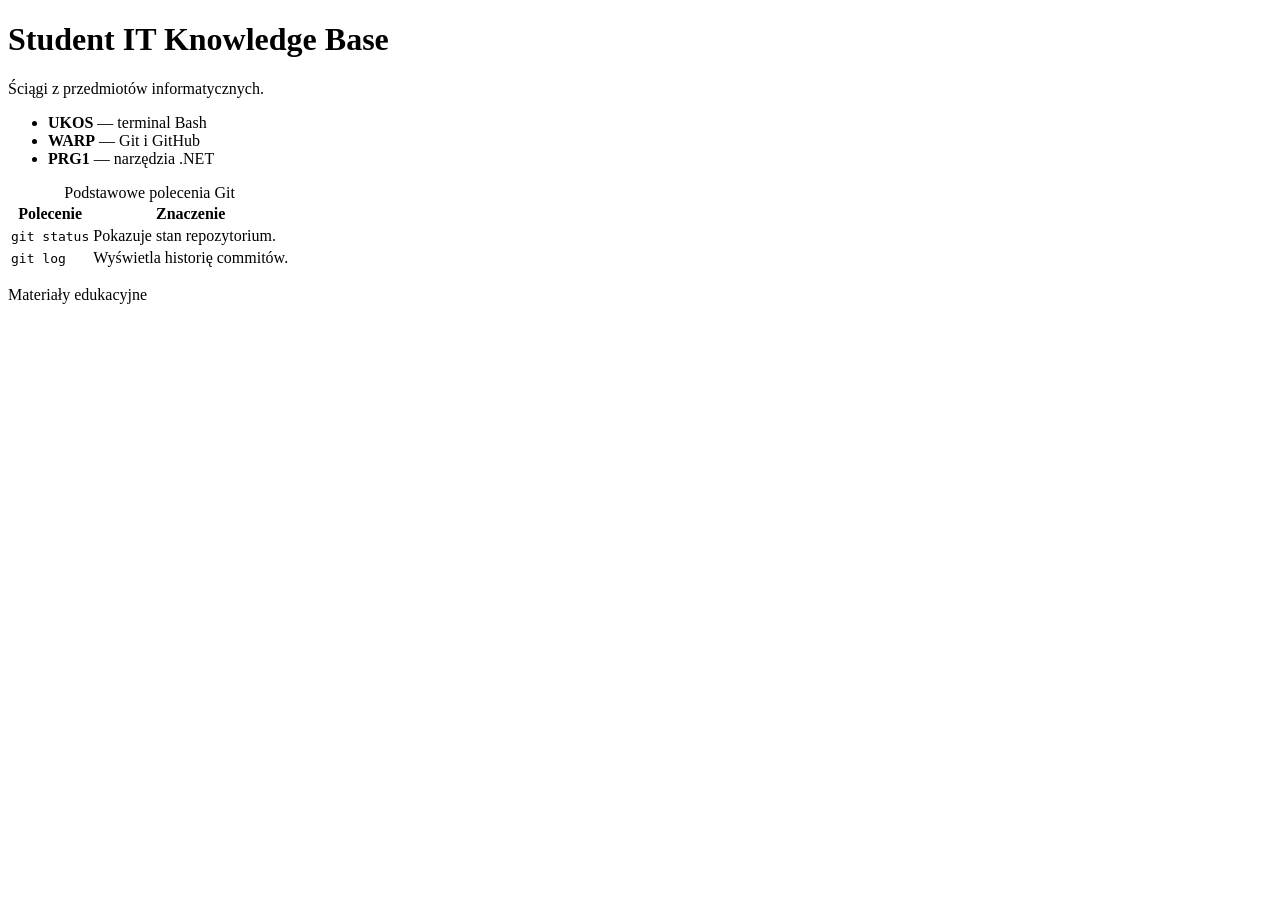
==== index.html @ 666a580c "student B" ====
<!doctype html>
<html lang="pl">
<head>
  <meta charset="utf-8">
  <meta name="viewport" content="width=device-width, initial-scale=1">
  <title>Student IT Knowledge Base</title>
  <link rel="stylesheet" href="styles.css">
</head>
<body>
  <header>
    <h1>Student IT Knowledge Base</h1>
  </header>
  <main>
    <p>Ściągi z przedmiotów informatycznych.</p>
    <ul class="topic-list">
        <li><strong>UKOS</strong> — terminal Bash</li>
        <li><strong>WARP</strong> — Git i GitHub</li>
        <li><strong>PRG1</strong> — narzędzia .NET</li>
    </ul>
    <div class="table-scroll">
        <table class="command-table">
            <caption>Podstawowe polecenia Git</caption>
            <thead>
                <tr><th>Polecenie</th><th>Znaczenie</th></tr>
            </thead>
            <tbody>
                <tr><td><code>git status</code></td><td>Pokazuje stan repozytorium.</td></tr>
                <tr><td><code>git log</code></td><td>Wyświetla historię commitów.</td></tr>
            </tbody>
        </table>
    </div>
  </main>
  <footer>
    <p>Materiały edukacyjne</p>
  </footer>
</body>
</html>
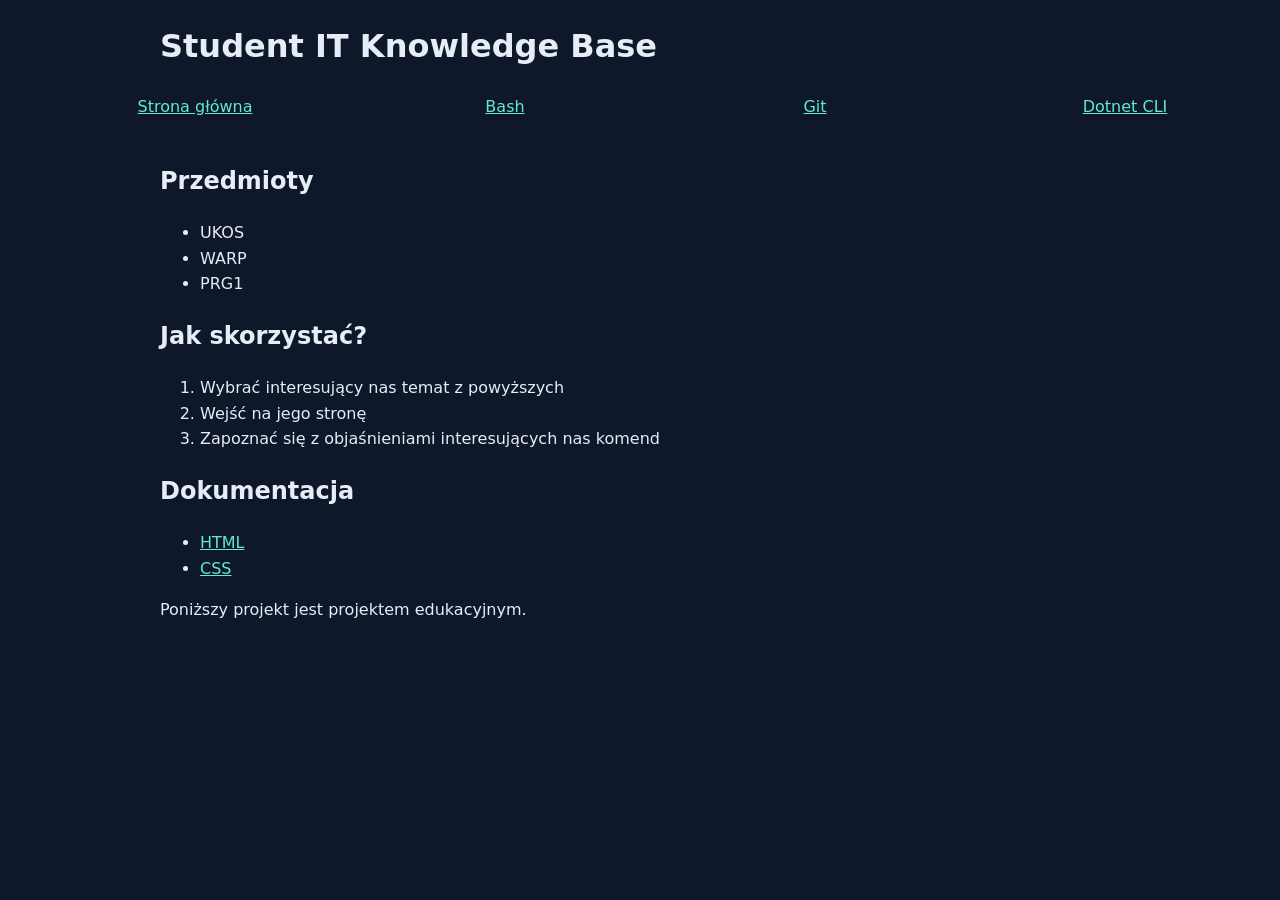
==== commit 6b863d10: "feat: add styled HTML home page" ====
--- a/index.html
+++ b/index.html
@@ -10,8 +10,16 @@
   <header>
     <h1>Student IT Knowledge Base</h1>
   </header>
+  <nav>
+        <ul>
+            <li><a href="index.html">Strona główna</a></li>
+            <li><a href="pages/bash.html">Bash</a></li>
+            <li><a href="pages/git.html">Git</a></li>
+            <li><a href="pages/dotnet-cli.html">Dotnet CLI</a></li>
+        </ul>
+    </nav>
   <main>
-    <p>Ściągi z przedmiotów informatycznych.</p>
+    <!-- <p>Ściągi z przedmiotów informatycznych.</p>
     <ul class="topic-list">
         <li><strong>UKOS</strong> — terminal Bash</li>
         <li><strong>WARP</strong> — Git i GitHub</li>
@@ -28,10 +36,33 @@
                 <tr><td><code>git log</code></td><td>Wyświetla historię commitów.</td></tr>
             </tbody>
         </table>
-    </div>
+    </div> -->
+    <article>
+      <h1>Przedmioty</h1>
+      <ul>
+        <li>UKOS</li>
+        <li>WARP</li>
+        <li>PRG1</li>
+      </ul>
+    </article>
+    <article>
+      <h1>Jak skorzystać?</h1>
+      <ol>
+        <li>Wybrać interesujący nas temat z powyższych</li>
+        <li>Wejść na jego stronę</li>
+        <li>Zapoznać się z objaśnieniami interesujących nas komend</li>
+      </ol>
+    </article>
+    <article>
+      <h1>Dokumentacja</h1>
+      <ul>
+        <li><a href="https://developer.mozilla.org/en-US/docs/Web/HTML">HTML</a></li>
+        <li><a href="https://developer.mozilla.org/en-US/docs/Web/CSS">CSS</a></li>
+      </ul>
+    </article>
   </main>
   <footer>
-    <p>Materiały edukacyjne</p>
+    <p>Poniższy projekt jest projektem edukacyjnym.</p>
   </footer>
 </body>
 </html>
--- a/styles.css
+++ b/styles.css
@@ -0,0 +1,83 @@
+:root {
+  --page: #0f172a;
+  --surface: #172033;
+  --text: #e5edf7;
+  --muted: #a8b3c7;
+  --accent: #5eead4;
+  --line: #334155;
+}
+
+* { box-sizing: border-box; }
+
+body {
+  margin: 0;
+  color: var(--text);
+  background: var(--page);
+  font-family: system-ui, sans-serif;
+  line-height: 1.6;
+}
+
+header, main, footer {
+  width: min(100% - 32px, 960px);
+  margin-inline: auto;
+}
+
+a { color: var(--accent); }
+
+a:focus-visible {
+  outline: 3px solid var(--accent);
+  outline-offset: 3px;
+}
+.topic-list {
+  display: grid;
+  gap: 12px;
+  padding: 0;
+  list-style: none;
+}
+
+.topic-list li {
+  padding: 14px 16px;
+  border: 1px solid var(--line);
+  border-radius: 8px;
+  background: var(--surface);
+}
+.table-scroll { overflow-x: auto; }
+
+.command-table {
+  width: 100%;
+  border-collapse: collapse;
+  background: var(--surface);
+}
+
+.command-table caption {
+  margin-bottom: 8px;
+  text-align: left;
+  font-weight: 700;
+}
+
+.command-table th,
+.command-table td {
+  padding: 12px 16px;
+  border-bottom: 1px solid var(--line);
+  text-align: left;
+}
+
+.command-table th { color: var(--accent); }
+
+nav
+{
+  text-align: center;
+  width: 100%;
+  min-height: 3em;;
+}
+
+nav > ul
+{
+  list-style-type: none;
+}
+
+nav > ul > li
+{
+  width: 25%;
+  float: left;
+}
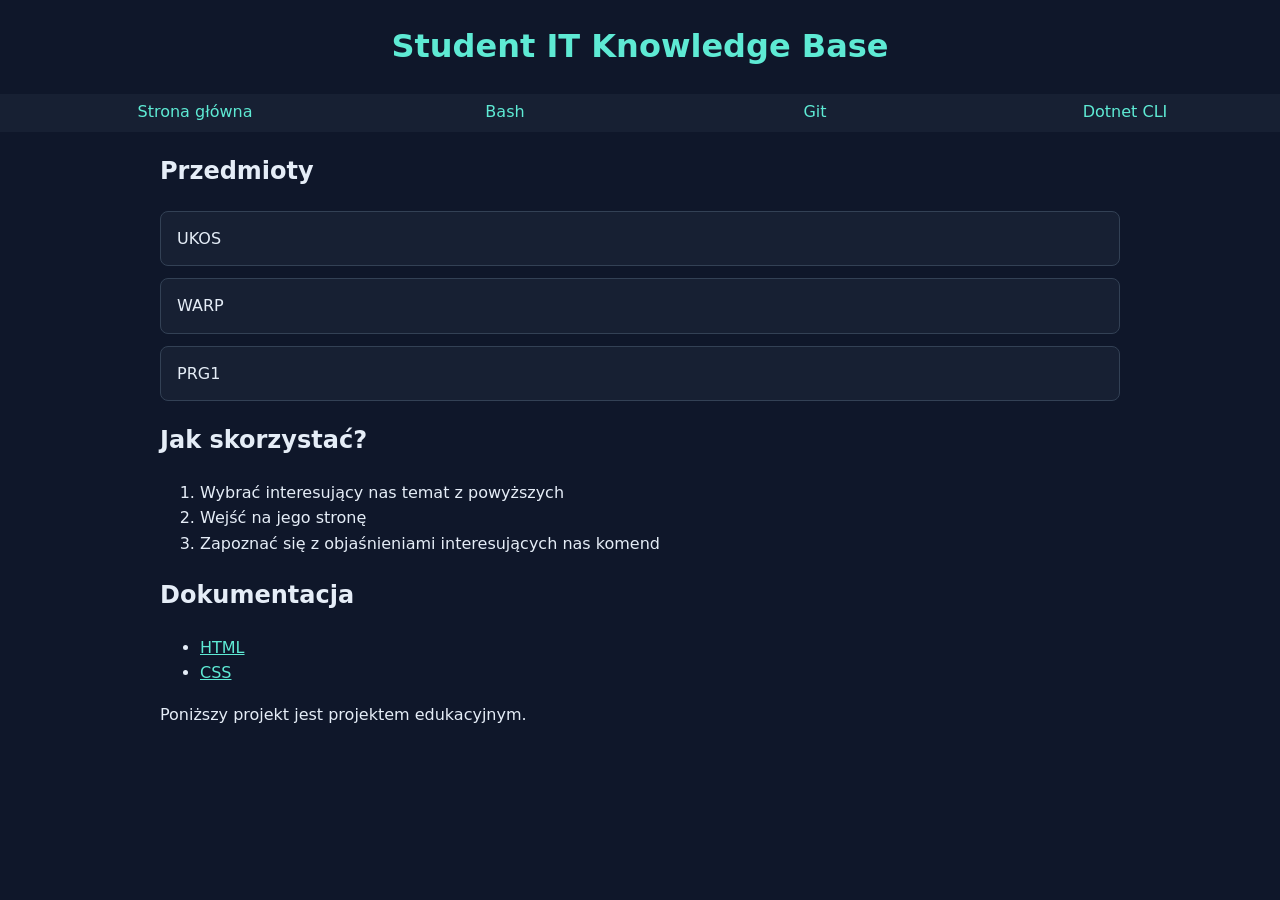
==== commit cdd43ae7: "feat: expand on home page styling" ====
--- a/index.html
+++ b/index.html
@@ -39,7 +39,7 @@
     </div> -->
     <article>
       <h1>Przedmioty</h1>
-      <ul>
+      <ul class="topic-list">
         <li>UKOS</li>
         <li>WARP</li>
         <li>PRG1</li>
--- a/styles.css
+++ b/styles.css
@@ -68,7 +68,8 @@
 {
   text-align: center;
   width: 100%;
-  min-height: 3em;;
+  min-height: 2.4em;
+  background-color: var(--surface);
 }
 
 nav > ul
@@ -80,4 +81,16 @@
 {
   width: 25%;
   float: left;
+  padding: 5px 10px;
+}
+
+nav > ul > li > a
+{
+  text-decoration: none;
+}
+
+header > h1
+{
+  text-align: center;
+  color: var(--accent);
 }
